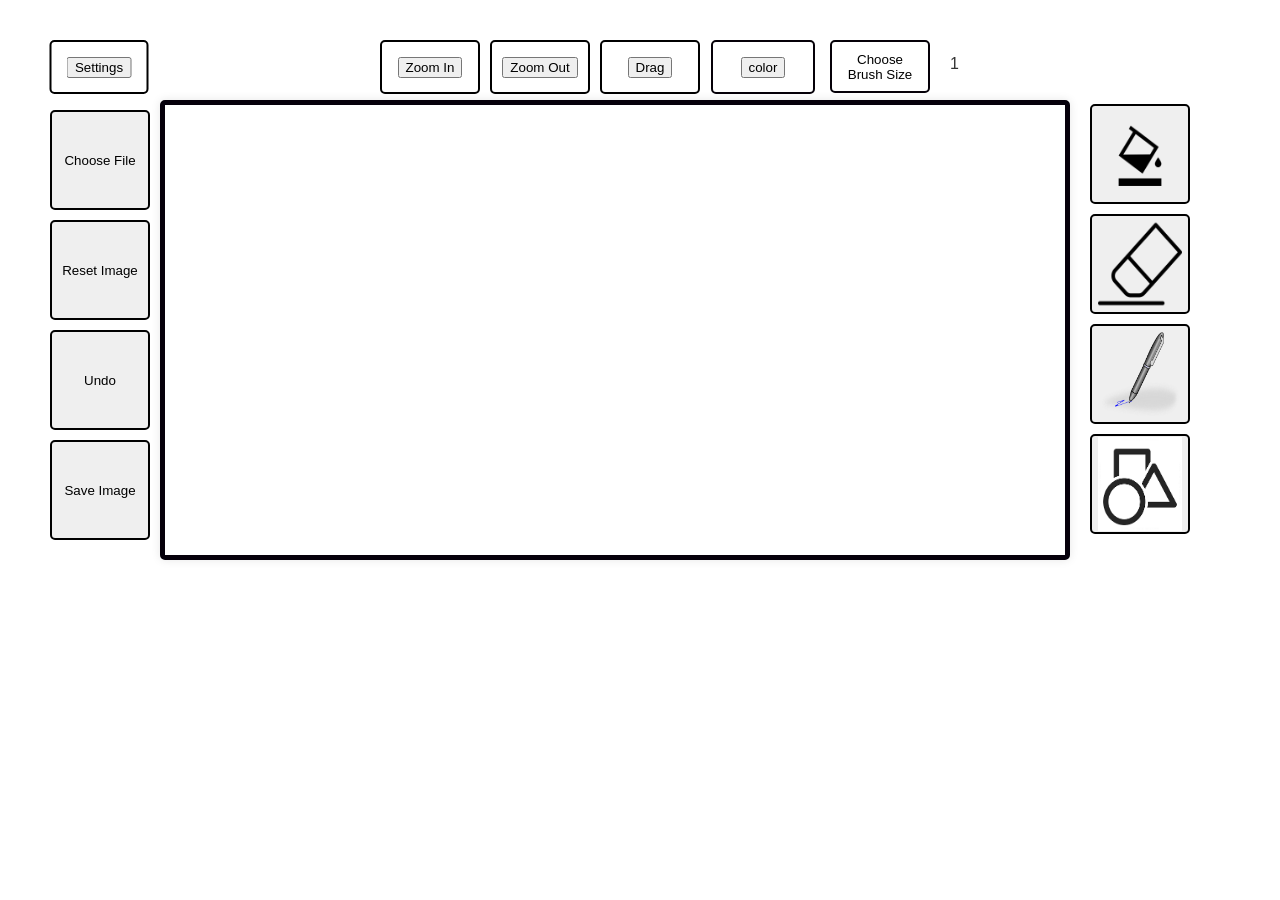
==== index.html @ d72dcabb "Update index.html" ====
<!DOCTYPE html>
<html lang="en">
<head>
  <meta charset="UTF-8">
  <meta name="viewport" content="width=device-width, initial-scale=1.0">
  <title>ColoringPage</title>
  <style>
body {
  font-family: Arial, sans-serif;
  color: #333;
  margin: 0;
  padding: 0;
  background-image: url('background.jpg'); /* Add this line */
  background-size: cover; /* Ensure the background image covers the entire area */
  background-position: center; /* Center the background image */
  background-repeat: no-repeat; /* Prevent the background image from repeating */
  background-attachment: fixed; /* Ensure the background image stays fixed during scrolling */
}

.container {
  position: relative;
  max-width: 1200px;
  margin: 0 auto;
  padding: 20px;
}


/*canvas picture*/
#canvas-container {
  position: static;
  width: 900px; /* Set fixed width for the canvas container */
  height: 450px; /* Set fixed height for the canvas container */
  /* Adjust the top position to move it lower */
  margin-top: 80px;
  margin-left: 120px;
  border: 5px solid rgb(6, 0, 11);
  border-radius: 5px;
  overflow: hidden;
  box-shadow: 0 0 10px rgba(0, 0, 0, 0.1);
}

.color-pick{
  max-width: auto;
  max-height: 450px;
}


/*column right- reset undo and save*/
.button-container1 {
  position: static; /* Change to static positioning */
  display: flex;
  flex-direction: column;
  gap: 10px; /* Adjust gap between columns */
  align-items: flex-start; /* Align items to the start */
  margin-top: -450px; /* Adjust top margin as needed */
  margin-left: 10px; /* Adjust left margin as needed */
}

.button-container1 > div {
  display: flex;
  flex-direction: column;
  gap: 10px; /* Adjust gap between buttons */
}

.button-container1 button {
  width: 100px;
  height: 100px;
  border: 2px solid #000;
  border-radius: 5px;
  cursor: pointer;
}

input[type="file"] {
  color: transparent;
  width: 100px;
  height: 100px;

}

input[type="file"]::-webkit-file-upload-button {
  width: 100px;
  height: 100px;
  border: 2px solid #000;
  border-radius: 5px;
  cursor: pointer;

}

/*zoom in and out and Drag*/
.button-container2 {
  position: static;
  display: flex;
  flex-direction: row; /* Arrange items in a row */
  margin-top: -500px;
  margin-left: 500px;
  transform: translateX(-50%); /* Center horizontally using transform */
  width: 320px; /* Allow width to adjust based on content */
  height: auto; /* Allow height to adjust based on content */
  gap: 10px; /* Add space between the squares */
}

.button-container2 > div {
  width: 100px; /* Set a fixed width for the color palette */
  height: 50px; /* Set a fixed height for the color palette */
  border: 2px solid #000; /* Add border around the color palette */
  border-radius: 5px; /* Add border radius for rounded corners */
  display: flex;
  align-items: center; /* Center content vertically */
  justify-content: center; /* Center content horizontally */
  background-color: white; /* Optional: Set background color */
}


/*column left- pen eraser figures*/

.button-container3 {
  position: static;
  margin-top: 230px;
  margin-left:1050px;
  transform: translateY(-50%);
  flex-direction: column;;
}
.button-container3 > div {
  display: flex;
  flex-direction: column;
  gap: 0px; /* Add gap between buttons */
}

.button-container3 button {
  width: 100px; /* Set width for each color option */
  height: 100px; /* Set height for each color option */
  border: 2px solid #000; /* Add border around each color option */
  border-radius: 5px; /* Add border radius for rounded corners */
  margin-bottom: 10px; /* Adjust margin between color options */
  cursor: pointer;
}
.button-container3 img {
  width: 100%; /* Ensure image fills the square button */
  height: 100%; /* Ensure image fills the square button */
}


/* Hide the figures palette by default */
.palette-container {
  display: none;
}
.palette-container {
  position: absolute;
  top: -2px;
  left: -280px; 
  width: 220px; /* Set the width */
  height: 420px; /* Set the height */
  background-color: white;
  border: 5px solid #000;
  border-radius: 5px;
  padding: 15px;
  overflow-y: hidden; /* Add scrollbars if content exceeds height */
  z-index: 10; /* Ensure it appears on top of other elements */
  background-color: #d1e2f9;

}



.palette-container.show {
  display: flex; /* Show the figures palette when the "show" class is added */
  flex-wrap: wrap;
  justify-content: center;
}

.palette-container button {
  width: 100px; /* Set width for each figure button */
  height: 120px; /* Set height for each figure button */
  border: 2px solid #000; /* Add border around each figure button */
  border-radius: 5px; /* Add border radius for rounded corners */
  cursor: pointer;
  
}


/*color picker*/
#colorPicker {
  display: none;
}
#color-palette-container {
  display: none;
}
.color-palette {
    position: absolute;
    display: flex;
    flex-direction: row; /* Arrange items in a row */
    left: 743px; /* Center horizontally */
    top: 40px; /* Adjust the top position to move it lower */
    transform: translateX(-50%); /* Center horizontally using transform */
    width: 100px; /* Set a fixed width for the color palette */
    height: 50px; /* Set a fixed height for the color palette */
    border: 2px solid rgb(5, 0, 8); /* Add border around the color palette */
    border-radius: 5px; /* Add border radius for rounded corners */
    align-items: center; /* Center content vertically */
    justify-content: center; /* Center content horizontally */
    background-color: white; /* Optional: Set background color */
}




#secondaryColorPalette {
  position: fixed;
  top: 50%; /* Adjusted to 50% to center vertically */
  left: 50%; /* Adjusted to 50% to center horizontally */
  transform: translate(-48%, -43%); /* Center the palette */
  width:1300px;
  height:700px;
  display: flex;
  flex-wrap: wrap;
  justify-content: center;
  align-items: center;
  background-color:  #d1e2f9;
  padding: 20px;
  display: flex;
  flex-direction: row; /* Display columns horizontally */
  justify-content: space-between; /* Distribute columns evenly along the row */
}
.color-column {
  display: inline-block;
  flex-direction: column; /* Stack color options vertically */
}

.color-option {
  width: 100px; /* Set a fixed width for each color option */
  height: 100px; /* Set a fixed height for each color option */
  border: 5px solid #000;
  border-radius: 20px;
  margin: 20px;
}
.color-option:hover {
  transform: scale(1.1);
}





/* brush size */
.brush-size-container {
  position: static;
  display: flex;
  flex-direction: row; /* Arrange items in a row */
  margin-top: -515px;
  margin-left:10px;
  width: auto; /* Allow width to adjust based on content */
  height: auto; /* Allow height to adjust based on content */
}

#toggleBrushSizeButtons {
  position: static;
  margin-top: -5px;
  margin-left: 830px;
  transform: translateX(-50%); /* Center horizontally using transform */
  width: 100px; /* Set a fixed width for the color palette */
  height: 53px; /* Set a fixed height for the color palette */
  border: 2px solid rgb(5, 0, 8); /* Add border around the color palette */
  border-radius: 5px; /* Add border radius for rounded corners */
  align-items: center; /* Center content vertically */
  justify-content: center; /* Center content horizontally */
  background-color: white; /* Optional: Set background color */
}

.brush-size-frame {
  display: none; /* Hide by default */
  position: absolute;
  top: 30px; /* Adjust the top position */
  width: 1200px; /* Set the width */
  height: 450px; /* Set the height */
  left: 0px; /* Center horizontally */
  background-color: #d1e2f9;
  border: 2px solid #000;
  border-radius: 5px;
  padding: 10px;
  overflow-y: auto; /* Add scrollbars if content exceeds height */
  z-index: 10;
}

.brush-size-buttons {
  display: flex;
  flex-wrap: wrap;
  gap: 20px;
  justify-content: center;
}

.brush-size-buttons button {
  width: 70px;
  height: 400px;
  border: 2px solid #000;
  border-radius: 5px;
  background-color: #fff;
  cursor: pointer;
  display: flex;
  align-items: center;
  justify-content: center;
  font-size: 14px;
  flex-direction: column; /* Align items vertically */
}

.brush-size-buttons button:hover {
  background-color: #ddd;
}

#brushSizeValue {
  margin-top: 10px;
  margin-left: -30px;
  font-size: 16px;

}

/* Special button styling for all buttons */
.special-button {
  justify-content: space-between; /* Space out the content vertically */
  padding: 10px 0; /* Add padding to space the content inside */
  align-items: center; /* Center items horizontally */
}

.special-button .button-text {
  margin-bottom: auto; /* Push text to the top */
  font-size: 18px; /* Adjust font size as needed */
}

.special-button .button-image {
  max-width: 50px; /* Adjust image size as needed */
  height: 400px; /* Set height to 400px */
  object-fit: contain; /* Ensure the image fits within the height while maintaining aspect ratio */
}


/*settings*/
.settings-container{
  position: absolute;
  display: flex;
  flex-direction: row; /* Arrange items in a row */
  left: 79px; /* Center horizontally */
  top: 40px; /* Adjust the top position to move it lower */
  transform: translateX(-50%); /* Center horizontally using transform */
  gap: 10px; /* Add space between the squares */
}

.settings-container> div {
  width: 95px; /* Set a fixed width for the color palette */
  height: 50px; /* Set a fixed height for the color palette */
  border: 2px solid #000; /* Add border around the color palette */
  border-radius: 5px; /* Add border radius for rounded corners */
  display: flex;
  align-items: center; /* Center content vertically */
  justify-content: center; /* Center content horizontally */
  background-color: white; /* Optional: Set background color */
}


.settings-screen {
  display: none; /* Hide by default */
  position: absolute;
  top: 10px; /* Adjust the top position */
  width: 1200px; /* Set the width */
  height: 530px; /* Set the height */
  left: -20px; /* Center horizontally */
  background-color: #d1e2f9;
  border: 2px solid #000;
  border-radius: 5px;
  padding: 10px;
  overflow-y: auto; /* Add scrollbars if content exceeds height */
}

.settings-screen1 {
  display: flex;
  flex-wrap: wrap;
  gap: 20px;
  justify-content: center;
  flex-direction: column; /* Change to column layout */
}

.settings-screen1 button {
  width: 70px;
  border: 2px solid #000;
  border-radius: 5px;
  background-color: #fff;
  cursor: pointer;
  display: flex;
  align-items: center;
  justify-content: center;
  font-size: 14px;
  flex-direction: column; /* Change to column layout */
}

.settings-screen1 button:hover {
  background-color: #ddd;
}

#setting1 {
  width: 100%; /* Make the button fill its container width */
  height: 40px; /* Set button height */
  margin-bottom: 10px; /* Add margin at the bottom */
  border: 2px solid #000; /* Add border */
  border-radius: 5px; /* Add border radius for rounded corners */
  background-color: #fff; /* Set background color */
  color: #000; /* Set text color */
  font-size: 16px; /* Adjust font size */
  cursor: pointer; /* Show pointer cursor on hover */
  display: flex; /* Use flexbox for alignment */
  align-items: center; /* Center items vertically */
  justify-content: center; /* Center items horizontally */
}

#setting1:hover {
  background-color: #ddd; /* Change background color on hover */
}

.timesetting-buttons {
  display: flex;
  justify-content: center; /* Center buttons horizontally */
  margin-top: -10px; /* Adjust top margin as needed */
  gap: 5px; /* Space between buttons */
}

.timesetting-button {
  width: 100px; /* Adjust button width as needed */
  height: 40px; /* Adjust button height as needed */
  /* Remove margin here to use gap property */
  border: 2px solid #000;
  border-radius: 5px;
  background-color: #fff;
  cursor: pointer;
  display: flex;
  align-items: center;
  justify-content: center;
  font-size: 14px;
}

.timesetting-button:hover {
  background-color: #ddd;
}


#setting2 {
  width: 100%; /* Make the button fill its container width */
  height: 40px; /* Set button height */
  margin-bottom: 10px; /* Add margin at the bottom */
  border: 2px solid #000; /* Add border */
  border-radius: 5px; /* Add border radius for rounded corners */
  background-color: #fff; /* Set background color */
  color: #000; /* Set text color */
  font-size: 16px; /* Adjust font size */
  cursor: pointer; /* Show pointer cursor on hover */
  display: flex; /* Use flexbox for alignment */
  align-items: center; /* Center items vertically */
  justify-content: center; /* Center items horizontally */
}

#setting2:hover {
  background-color: #ddd; /* Change background color on hover */
}

.thresholdsetting-buttons {
  display: flex;
  justify-content: center; /* Center buttons horizontally */
  margin-top: -10px; /* Adjust top margin as needed */
  gap: 5px; /* Space between buttons */

}

.thresholdsetting-button {
  width: 100px; /* Adjust button width as needed */
  height: 40px; /* Adjust button height as needed */
  /* Remove margin here to use gap property */
  border: 2px solid #000;
  border-radius: 5px;
  background-color: #fff;
  cursor: pointer;
  display: flex;
  align-items: center;
  justify-content: center;
  font-size: 14px;
}

.thresholdsetting-button:hover {
  background-color: #ddd;
}


#musicsetting {
  width: 100%; /* Make the button fill its container width */
  height: 40px; /* Set button height */
  margin-bottom: 10px; /* Add margin at the bottom */
  border: 2px solid #000; /* Add border */
  border-radius: 5px; /* Add border radius for rounded corners */
  background-color: #fff; /* Set background color */
  color: #000; /* Set text color */
  font-size: 16px; /* Adjust font size */
  cursor: pointer; /* Show pointer cursor on hover */
  display: flex; /* Use flexbox for alignment */
  align-items: center; /* Center items vertically */
  justify-content: center; /* Center items horizontally */
}

#musicsetting:hover {
  background-color: #ddd; /* Change background color on hover */
}
.music-player {
  display: flex;
  justify-content: center; /* Center buttons horizontally */
  margin-top: -10px; /* Adjust top margin as needed */
  gap: 5px; /* Space between buttons */

}



#leveldraw {
  width: 100%; /* Make the button fill its container width */
  height: 40px; /* Set button height */
  margin-bottom: 10px; /* Add margin at the bottom */
  border: 2px solid #000; /* Add border */
  border-radius: 5px; /* Add border radius for rounded corners */
  background-color: #fff; /* Set background color */
  color: #000; /* Set text color */
  font-size: 16px; /* Adjust font size */
  cursor: pointer; /* Show pointer cursor on hover */
  display: flex; /* Use flexbox for alignment */
  align-items: center; /* Center items vertically */
  justify-content: center; /* Center items horizontally */
}

#leveldraw:hover {
  background-color: #ddd; /* Change background color on hover */
}

.leveldrawbuttons {
  display: flex;
  justify-content: center; /* Center buttons horizontally */
  margin-top: -10px; /* Adjust top margin as needed */
  gap: 5px; /* Space between buttons */
}

.leveldraw-button {
  width: 100px; /* Adjust button width as needed */
  height: 40px; /* Adjust button height as needed */
  border: 2px solid #000;
  border-radius: 5px;
  background-color: #fff;
  cursor: pointer;
  display: flex;
  align-items: center;
  justify-content: center;
  font-size: 14px;
}

.leveldraw-button:hover {
  background-color: #ddd;
}

body.secondary-palette-visible .brush-size-container,
body.secondary-palette-visible .settings-container {
  display: none;
}

#downloadBtn {
  width: 100%; /* Make the button fill its container width */
  height: 40px; /* Set button height */
  margin-bottom: 10px; /* Add margin at the bottom */
  border: 2px solid #000; /* Add border */
  border-radius: 5px; /* Add border radius for rounded corners */
  background-color: #fff; /* Set background color */
  color: #000; /* Set text color */
  font-size: 16px; /* Adjust font size */
  cursor: pointer; /* Show pointer cursor on hover */
  display: flex; /* Use flexbox for alignment */
  align-items: center; /* Center items vertically */
  justify-content: center; /* Center items horizontally */
}

#downloadBtn:hover {
  background-color: #ddd; /* Change background color on hover */
}

  </style>
  
</head>
<body>
  <meta charset="UTF-8">
  <meta name="viewport" content="width=device-width, initial-scale=1.0">


  
  <div class="container">
    <div id="canvas-container">
      <canvas id="imageCanvas" width="900" height="450" willReadFrequently></canvas>
    </div>

  <div class="color-pick">
    <div id="canvas-container1">
      <input type="color" id="colorPicker" value="#007bff">
    </div>

    <div class="button-container1">
      <div>
        <input type="file" id="fileInput" accept="image/*">
        <button onclick="resetImage()">Reset Image</button>
        <button id="undoButton">Undo</button>
        <button id="saveButton">Save Image</button> <!-- Added Save Image button -->

      </div>
    </div>

    <div class="button-container2">
      <div>
        <button id="ZoomIn">Zoom In</button>
      </div>
      <div>
        <button id="ZoomOut">Zoom Out</button>
      </div>
      <div>
        <button id="Drag">Drag</button>
      </div>
    </div>




    <div class="button-container3">
      <div>
        <button onclick="switchToPen()"><img src="fill-color-icon.png" alt="Pen"></button>
        <button onclick="switchToEraser()"><img src="eraser-icon1.png" alt="Eraser"></button>
        <button onclick="switchToPencil()"><img src="pen-icon.png" alt="Pencil"></button>
        <button onclick="toggleFigures()"><img src="shape-icon.png" alt="shape-icon"></button>
    <div id="figures-container" class="palette-container">
      <button onclick="switchToRectangle()"><img src="rectangle.png" alt="Rectangle"></button>
      <button onclick="switchToCircle()"><img src="circle-icon.png" alt="circle-icon"></button>
      <button onclick="switchToTriangle()"><img src="triangle-icon.png" alt="triangle-icon"></button>
     <button onclick="switchToLine()"><img src="line-icon.jpg" alt="line-icon"></button>
          </div>
      </div>
    </div>


    
    <div class="color-palette" id="mainColorPalette">
      <button onclick="selectColor('#FF0000')">color</button>
    </div>
    <div class="color-palette" id="secondaryColorPalette" style="display: none;"></div>
    </div>



    
   <div class="brush-size-container">
      <button id="toggleBrushSizeButtons">Choose Brush Size</button>
        <div id="brushSizeFrame" class="brush-size-frame">
      <div class="brush-size-buttons">
        <button onclick="setBrushSize(1)" class="special-button">
          <span class="button-text">1</span>
          <img src="C:\Users\Lavi\Desktop\Final_Project\finalProj\icon\pinceau1.jpeg" class="button-image">
        </button>
        <button onclick="setBrushSize(2)" class="special-button">
          <span class="button-text">2</span>
          <img src="C:\Users\Lavi\Desktop\Final_Project\finalProj\icon\pinceau2.jpeg" class="button-image">
        </button>
        <button onclick="setBrushSize(3)" class="special-button">
          <span class="button-text">3</span>
          <img src="C:\Users\Lavi\Desktop\Final_Project\finalProj\icon\pinceau3.jpeg" class="button-image">
        </button>
        <button onclick="setBrushSize(4)" class="special-button">
          <span class="button-text">4</span>
          <img src="C:\Users\Lavi\Desktop\Final_Project\finalProj\icon\pinceau4.jpeg" class="button-image">
        </button>
        <button onclick="setBrushSize(5)" class="special-button">
          <span class="button-text">5</span>
          <img src="C:\Users\Lavi\Desktop\Final_Project\finalProj\icon\pinceau5.jpeg" class="button-image">
        </button>
        <button onclick="setBrushSize(6)" class="special-button">
          <span class="button-text">6</span>
          <img src="C:\Users\Lavi\Desktop\Final_Project\finalProj\icon\pinceau6.jpeg"" class="button-image">
        </button>
        <button onclick="setBrushSize(7)" class="special-button">
          <span class="button-text">7</span>
          <img src="C:\Users\Lavi\Desktop\Final_Project\finalProj\icon\pinceau7.jpeg" class="button-image">
        </button>
        <button onclick="setBrushSize(8)" class="special-button">
          <span class="button-text">8</span>
          <img src="C:\Users\Lavi\Desktop\Final_Project\finalProj\icon\pinceau8.jpeg" class="button-image">
        </button>
        <button onclick="setBrushSize(9)" class="special-button">
          <span class="button-text">9</span>
          <img src="C:\Users\Lavi\Desktop\Final_Project\finalProj\icon\pinceau9.jpeg" class="button-image">
        </button>
        <button onclick="setBrushSize(10)" class="special-button">
          <span class="button-text">10</span>
          <img src="C:\Users\Lavi\Desktop\Final_Project\finalProj\icon\pinceau10.jpeg" class="button-image">
        </button>
      </div>
    </div>
    <span id="brushSizeValue">1</span>
  </div>
  
  <div class="settings-container">
    <div>
    <button id="settingsbutton">Settings</button>
    <div id="settingsscreen" class="settings-screen">
      <div class="settings-screen1">
        <button id="setting1">Time Setting-button</button>
        <div class="timesetting-buttons">
          <button class="timesetting-button" data-value="10">10</button>
          <button class="timesetting-button" data-value="100">100</button>
          <button class="timesetting-button" data-value="500">500</button>
          <button class="timesetting-button" data-value="1000">1000</button>
          <button class="timesetting-button" data-value="2000">2000</button>
          <button class="timesetting-button" data-value="3000">3000</button>
        </div>
        <button id="setting2">Threshold Setting-button</button>
        <div class="thresholdsetting-buttons">
          <button class="thresholdsetting-button" data-value="10">10</button>
          <button class="thresholdsetting-button" data-value="20">20</button>
          <button class="thresholdsetting-button" data-value="30">30</button>
          <button class="thresholdsetting-button" data-value="40">40</button>
          <button class="thresholdsetting-button" data-value="50">50</button>
          <button class="thresholdsetting-button" data-value="60">60</button>
        </div>
        <button id="musicsetting">Music Setting-button</button>
        <div class="music-player">
          <audio id="musicPlayer" src="C:\Users\Leana Assouline\Desktop\finalProj\media\music.mp3"></audio>
          <button id="playButton">Play Music</button>
          <button id="pauseButton">Pause Music</button>
          <button id="stopButton">Stop Music</button>
        </div>
        
        <button id="leveldraw">Your Level</button>
        <div class="leveldrawbuttons">
          <button class="leveldraw-button" data-value="1">1</button>
          <button class="leveldraw-button" data-value="2">2</button>
          <button class="leveldraw-button" data-value="3">3</button>
        </div>

        <button id="downloadBtn">Download Matrix</button>
      </div>
      </div>
    </div>
  </div>

  <script src="https://cdn.plot.ly/plotly-latest.min.js"></script>
  <div id="plot1"></div>
  <div id="plot2"></div>

  <script src="js.js"></script>
</body>
</html>
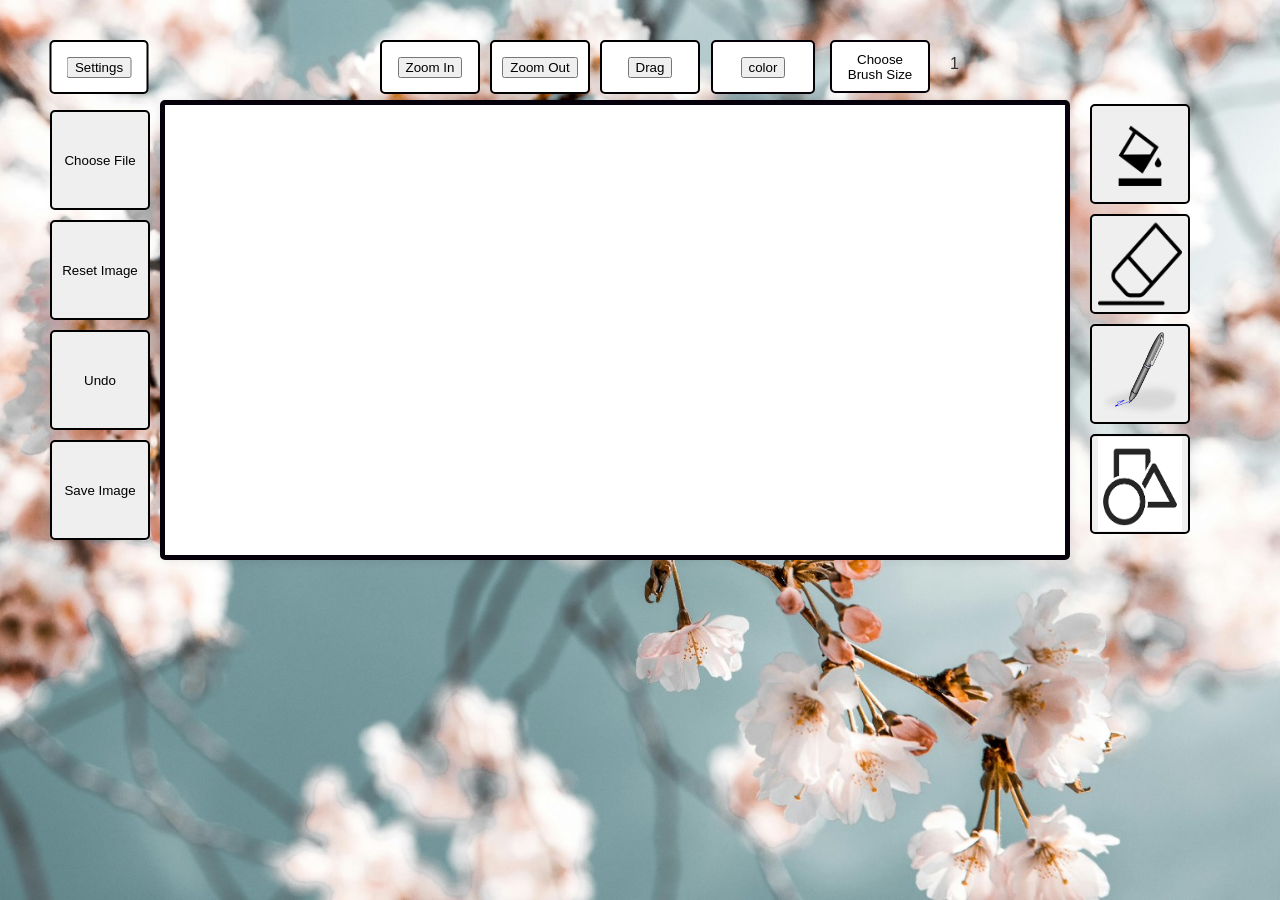
==== commit 5a18acba: "Update index.html" ====
--- a/index.html
+++ b/index.html
@@ -10,7 +10,7 @@
   color: #333;
   margin: 0;
   padding: 0;
-  background-image: url('background.jpg'); /* Add this line */
+  background-image: url('background.jpeg'); /* Add this line */
   background-size: cover; /* Ensure the background image covers the entire area */
   background-position: center; /* Center the background image */
   background-repeat: no-repeat; /* Prevent the background image from repeating */
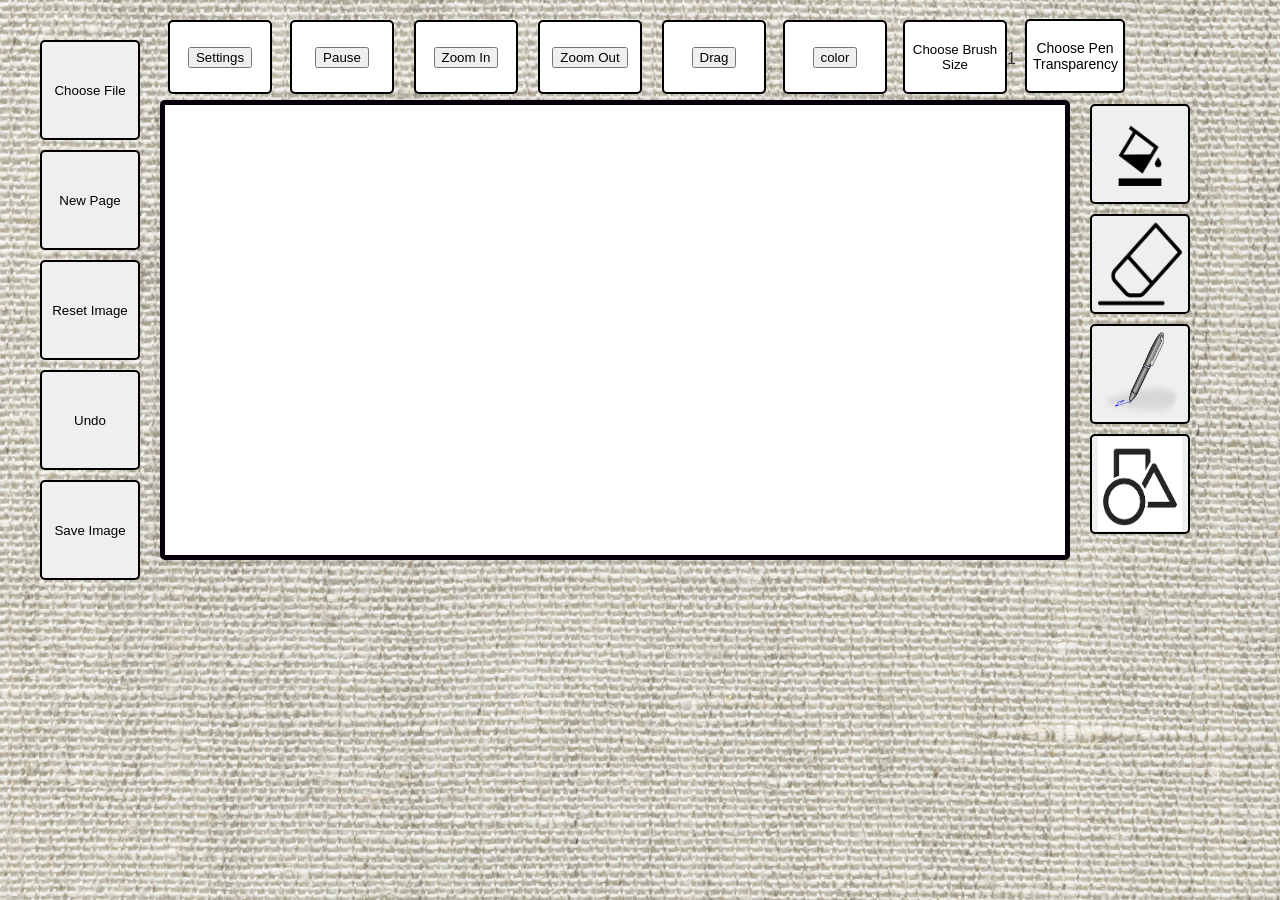
==== commit 65e9ce92: "Add files via upload" ====
--- a/index.html
+++ b/index.html
@@ -1,16 +1,16 @@
-<!DOCTYPE html>
 <html lang="en">
 <head>
   <meta charset="UTF-8">
   <meta name="viewport" content="width=device-width, initial-scale=1.0">
   <title>ColoringPage</title>
   <style>
+    
 body {
   font-family: Arial, sans-serif;
   color: #333;
   margin: 0;
   padding: 0;
-  background-image: url('background.jpeg'); /* Add this line */
+  background-image: url('background.jpg'); /* Add this line */
   background-size: cover; /* Ensure the background image covers the entire area */
   background-position: center; /* Center the background image */
   background-repeat: no-repeat; /* Prevent the background image from repeating */
@@ -52,8 +52,8 @@
   flex-direction: column;
   gap: 10px; /* Adjust gap between columns */
   align-items: flex-start; /* Align items to the start */
-  margin-top: -450px; /* Adjust top margin as needed */
-  margin-left: 10px; /* Adjust left margin as needed */
+  margin-top: -520px; /* Adjust top margin as needed */
+  margin-left: 0px; /* Adjust left margin as needed */
 }
 
 .button-container1 > div {
@@ -91,17 +91,17 @@
   position: static;
   display: flex;
   flex-direction: row; /* Arrange items in a row */
-  margin-top: -500px;
+  margin-top: -560px;
   margin-left: 500px;
   transform: translateX(-50%); /* Center horizontally using transform */
-  width: 320px; /* Allow width to adjust based on content */
+  width: 500px; /* Allow width to adjust based on content */
   height: auto; /* Allow height to adjust based on content */
-  gap: 10px; /* Add space between the squares */
+  gap: 20px; /* Add space between the squares */
 }
 
 .button-container2 > div {
   width: 100px; /* Set a fixed width for the color palette */
-  height: 50px; /* Set a fixed height for the color palette */
+  height: 70px; /* Set a fixed height for the color palette */
   border: 2px solid #000; /* Add border around the color palette */
   border-radius: 5px; /* Add border radius for rounded corners */
   display: flex;
@@ -189,11 +189,11 @@
     position: absolute;
     display: flex;
     flex-direction: row; /* Arrange items in a row */
-    left: 743px; /* Center horizontally */
-    top: 40px; /* Adjust the top position to move it lower */
+    left: 815px; /* Center horizontally */
+    top: 20px; /* Adjust the top position to move it lower */
     transform: translateX(-50%); /* Center horizontally using transform */
     width: 100px; /* Set a fixed width for the color palette */
-    height: 50px; /* Set a fixed height for the color palette */
+    height: 70px; /* Set a fixed height for the color palette */
     border: 2px solid rgb(5, 0, 8); /* Add border around the color palette */
     border-radius: 5px; /* Add border radius for rounded corners */
     align-items: center; /* Center content vertically */
@@ -246,19 +246,18 @@
   position: static;
   display: flex;
   flex-direction: row; /* Arrange items in a row */
-  margin-top: -515px;
-  margin-left:10px;
-  width: auto; /* Allow width to adjust based on content */
-  height: auto; /* Allow height to adjust based on content */
+  margin-top: -470px;
+  margin-left:915px;
+  gap: 20px;
 }
 
 #toggleBrushSizeButtons {
   position: static;
-  margin-top: -5px;
-  margin-left: 830px;
+  margin-top: 0px;
+  margin-left:0px;
   transform: translateX(-50%); /* Center horizontally using transform */
-  width: 100px; /* Set a fixed width for the color palette */
-  height: 53px; /* Set a fixed height for the color palette */
+  width: 104px; /* Set a fixed width for the color palette */
+  height: 74px; /* Set a fixed height for the color palette */
   border: 2px solid rgb(5, 0, 8); /* Add border around the color palette */
   border-radius: 5px; /* Add border radius for rounded corners */
   align-items: center; /* Center content vertically */
@@ -307,11 +306,13 @@
 }
 
 #brushSizeValue {
-  margin-top: 10px;
-  margin-left: -30px;
+  margin-top: 30px;
+  margin-left: -72px;
   font-size: 16px;
 
 }
+
+
 
 /* Special button styling for all buttons */
 .special-button {
@@ -332,20 +333,70 @@
 }
 
 
+
+
+
+
+
+
+
+
+
+/* transparency */
+.transparency-container {
+  position: relative;
+  display: inline-block;
+  margin-top: -75px;
+  margin-left: 985px;
+}
+
+.transparency-container button {
+  width: 100px;
+  height: 74px;
+  border: 2px solid #000;
+  border-radius: 5px;
+  background-color: #fff;
+  cursor: pointer;
+  font-size: 14px;
+}
+
+.transparency-options {
+  display: none;
+  position: absolute;
+  top: 50px;
+  left: 0;
+  width: 200px;
+  padding: 10px;
+  background-color: #fff;
+  border: 2px solid #000;
+  border-radius: 5px;
+  z-index: 10;
+}
+
+.transparency-options .special-button {
+  display: block;
+  width: 100%;
+  margin-bottom: 5px;
+}
+
+.transparency-options .special-button:hover {
+  background-color: #ddd;
+}
+
 /*settings*/
 .settings-container{
   position: absolute;
   display: flex;
   flex-direction: row; /* Arrange items in a row */
-  left: 79px; /* Center horizontally */
-  top: 40px; /* Adjust the top position to move it lower */
+  left: 200px; /* Center horizontally */
+  top: 20px; /* Adjust the top position to move it lower */
   transform: translateX(-50%); /* Center horizontally using transform */
   gap: 10px; /* Add space between the squares */
 }
 
 .settings-container> div {
-  width: 95px; /* Set a fixed width for the color palette */
-  height: 50px; /* Set a fixed height for the color palette */
+  width: 100px; /* Set a fixed width for the color palette */
+  height: 70px; /* Set a fixed height for the color palette */
   border: 2px solid #000; /* Add border around the color palette */
   border-radius: 5px; /* Add border radius for rounded corners */
   display: flex;
@@ -358,10 +409,10 @@
 .settings-screen {
   display: none; /* Hide by default */
   position: absolute;
-  top: 10px; /* Adjust the top position */
+  top: 0px; /* Adjust the top position */
+  left: -150px; /* Center horizontally */
   width: 1200px; /* Set the width */
   height: 530px; /* Set the height */
-  left: -20px; /* Center horizontally */
   background-color: #d1e2f9;
   border: 2px solid #000;
   border-radius: 5px;
@@ -556,6 +607,7 @@
   background-color: #ddd;
 }
 
+body.secondary-palette-visible .transparency-container, 
 body.secondary-palette-visible .brush-size-container,
 body.secondary-palette-visible .settings-container {
   display: none;
@@ -579,11 +631,11 @@
 #downloadBtn:hover {
   background-color: #ddd; /* Change background color on hover */
 }
-
-  </style>
+</style>
   
 </head>
 <body>
+  
   <meta charset="UTF-8">
   <meta name="viewport" content="width=device-width, initial-scale=1.0">
 
@@ -602,14 +654,17 @@
     <div class="button-container1">
       <div>
         <input type="file" id="fileInput" accept="image/*">
-        <button onclick="resetImage()">Reset Image</button>
+        <button id="newPage">New Page</button>
+        <button id="resetImage">Reset Image</button>
         <button id="undoButton">Undo</button>
         <button id="saveButton">Save Image</button> <!-- Added Save Image button -->
-
       </div>
     </div>
 
     <div class="button-container2">
+      <div>
+        <button id="Pause">Pause</button>
+      </div>
       <div>
         <button id="ZoomIn">Zoom In</button>
       </div>
@@ -619,6 +674,7 @@
       <div>
         <button id="Drag">Drag</button>
       </div>
+ 
     </div>
 
 
@@ -626,15 +682,19 @@
 
     <div class="button-container3">
       <div>
-        <button onclick="switchToPen()"><img src="fill-color-icon.png" alt="Pen"></button>
-        <button onclick="switchToEraser()"><img src="eraser-icon1.png" alt="Eraser"></button>
-        <button onclick="switchToPencil()"><img src="pen-icon.png" alt="Pencil"></button>
-        <button onclick="toggleFigures()"><img src="shape-icon.png" alt="shape-icon"></button>
-    <div id="figures-container" class="palette-container">
-      <button onclick="switchToRectangle()"><img src="rectangle.png" alt="Rectangle"></button>
-      <button onclick="switchToCircle()"><img src="circle-icon.png" alt="circle-icon"></button>
-      <button onclick="switchToTriangle()"><img src="triangle-icon.png" alt="triangle-icon"></button>
-     <button onclick="switchToLine()"><img src="line-icon.jpg" alt="line-icon"></button>
+        <button id="switchToPen"><img src="fill-color-icon.png" alt="Pen"></button>
+          <button id="switchToEraser"><img src="eraser-icon1.png" alt="Eraser"></button>
+          <button id="switchToPencil"><img src="pen-icon.png" alt="Pencil"></button>
+          <button id="toggleFigures"><img src="shape-icon.png" alt="shape-icon"></button>
+          <div id="figures-container" class="palette-container">
+            <button id="rectangleButton"><img src="rectangle.png" alt="Rectangle"></button>
+            <button id="lineButton"><img src="line-icon.jpg" alt="line-icon"></button>
+            <button id="circleButton"><img src="circle-icon.png" alt="circle-icon"></button>
+            <button id="elipsaButton"><img src="elipse-icon.png" alt="triangle-icon"></button>
+            <button id="triangleButton"><img src="righttriangle-icon.png" alt="triangle-icon"></button>
+            <button id="IsoscelesTriangle"><img src="IsoscelesTriangle.png" alt="triangle-icon"></button>
+
+
           </div>
       </div>
     </div>
@@ -642,78 +702,89 @@
 
     
     <div class="color-palette" id="mainColorPalette">
-      <button onclick="selectColor('#FF0000')">color</button>
+      <button id="selectColor">color</button>
     </div>
     <div class="color-palette" id="secondaryColorPalette" style="display: none;"></div>
     </div>
-
-
 
     
    <div class="brush-size-container">
       <button id="toggleBrushSizeButtons">Choose Brush Size</button>
         <div id="brushSizeFrame" class="brush-size-frame">
-      <div class="brush-size-buttons">
-        <button onclick="setBrushSize(1)" class="special-button">
-          <span class="button-text">1</span>
-          <img src="C:\Users\Lavi\Desktop\Final_Project\finalProj\icon\pinceau1.jpeg" class="button-image">
-        </button>
-        <button onclick="setBrushSize(2)" class="special-button">
-          <span class="button-text">2</span>
-          <img src="C:\Users\Lavi\Desktop\Final_Project\finalProj\icon\pinceau2.jpeg" class="button-image">
-        </button>
-        <button onclick="setBrushSize(3)" class="special-button">
-          <span class="button-text">3</span>
-          <img src="C:\Users\Lavi\Desktop\Final_Project\finalProj\icon\pinceau3.jpeg" class="button-image">
-        </button>
-        <button onclick="setBrushSize(4)" class="special-button">
-          <span class="button-text">4</span>
-          <img src="C:\Users\Lavi\Desktop\Final_Project\finalProj\icon\pinceau4.jpeg" class="button-image">
-        </button>
-        <button onclick="setBrushSize(5)" class="special-button">
-          <span class="button-text">5</span>
-          <img src="C:\Users\Lavi\Desktop\Final_Project\finalProj\icon\pinceau5.jpeg" class="button-image">
-        </button>
-        <button onclick="setBrushSize(6)" class="special-button">
-          <span class="button-text">6</span>
-          <img src="C:\Users\Lavi\Desktop\Final_Project\finalProj\icon\pinceau6.jpeg"" class="button-image">
-        </button>
-        <button onclick="setBrushSize(7)" class="special-button">
-          <span class="button-text">7</span>
-          <img src="C:\Users\Lavi\Desktop\Final_Project\finalProj\icon\pinceau7.jpeg" class="button-image">
-        </button>
-        <button onclick="setBrushSize(8)" class="special-button">
-          <span class="button-text">8</span>
-          <img src="C:\Users\Lavi\Desktop\Final_Project\finalProj\icon\pinceau8.jpeg" class="button-image">
-        </button>
-        <button onclick="setBrushSize(9)" class="special-button">
-          <span class="button-text">9</span>
-          <img src="C:\Users\Lavi\Desktop\Final_Project\finalProj\icon\pinceau9.jpeg" class="button-image">
-        </button>
-        <button onclick="setBrushSize(10)" class="special-button">
-          <span class="button-text">10</span>
-          <img src="C:\Users\Lavi\Desktop\Final_Project\finalProj\icon\pinceau10.jpeg" class="button-image">
-        </button>
+          <div class="brush-size-buttons">
+            <button id="brushSize1" class="special-button">
+                <span class="button-text">1</span>
+                <img src="pinceau1.jpg" class="button-image">
+            </button>
+            <button id="brushSize2" class="special-button">
+                <span class="button-text">2</span>
+                <img src="pinceau2.jpg" class="button-image">
+            </button>
+            <button id="brushSize3" class="special-button">
+                <span class="button-text">3</span>
+                <img src="pinceau3.jpg" class="button-image">
+            </button>
+            <button id="brushSize4" class="special-button">
+                <span class="button-text">4</span>
+                <img src="pinceau4.jpg" class="button-image">
+            </button>
+            <button id="brushSize5" class="special-button">
+                <span class="button-text">5</span>
+                <img src="pinceau5.jpg" class="button-image">
+            </button>
+            <button id="brushSize6" class="special-button">
+                <span class="button-text">6</span>
+                <img src="pinceau6.jpg" class="button-image">
+            </button>
+            <button id="brushSize7" class="special-button">
+                <span class="button-text">7</span>
+                <img src="pinceau7.jpg" class="button-image">
+            </button>
+            <button id="brushSize8" class="special-button">
+                <span class="button-text">8</span>
+                <img src="pinceau8.jpg" class="button-image">
+            </button>
+            <button id="brushSize9" class="special-button">
+                <span class="button-text">9</span>
+                <img src="pinceau9.jpg" class="button-image">
+            </button>
+            <button id="brushSize10" class="special-button">
+                <span class="button-text">10</span>
+                <img src="pinceau10.jpg" class="button-image">
+            </button>
       </div>
     </div>
     <span id="brushSizeValue">1</span>
   </div>
-  
+
+
+  <div class="transparency-container">
+    <button id="toggleTransparencyOptions">Choose Pen Transparency</button>
+    <div id="transparencyOptions" class="transparency-options">
+        <button id="transparency100" class="special-button" data-alpha="1">100%</button>
+        <button id="transparency75" class="special-button" data-alpha="0.75">75%</button>
+        <button id="transparency50" class="special-button" data-alpha="0.5">50%</button>
+        <button id="transparency25" class="special-button" data-alpha="0.25">25%</button>
+    </div>
+</div>
+
+
+
   <div class="settings-container">
     <div>
     <button id="settingsbutton">Settings</button>
     <div id="settingsscreen" class="settings-screen">
       <div class="settings-screen1">
-        <button id="setting1">Time Setting-button</button>
+        <button id="setting1">Time Setting</button>
         <div class="timesetting-buttons">
-          <button class="timesetting-button" data-value="10">10</button>
           <button class="timesetting-button" data-value="100">100</button>
           <button class="timesetting-button" data-value="500">500</button>
           <button class="timesetting-button" data-value="1000">1000</button>
-          <button class="timesetting-button" data-value="2000">2000</button>
           <button class="timesetting-button" data-value="3000">3000</button>
+          <button class="timesetting-button" data-value="5000">5000</button>
+          <button class="timesetting-button" data-value="100000">mouse mode</button>
         </div>
-        <button id="setting2">Threshold Setting-button</button>
+        <button id="setting2">Threshold Setting</button>
         <div class="thresholdsetting-buttons">
           <button class="thresholdsetting-button" data-value="10">10</button>
           <button class="thresholdsetting-button" data-value="20">20</button>
@@ -722,9 +793,9 @@
           <button class="thresholdsetting-button" data-value="50">50</button>
           <button class="thresholdsetting-button" data-value="60">60</button>
         </div>
-        <button id="musicsetting">Music Setting-button</button>
+        <button id="musicsetting">Music Setting</button>
         <div class="music-player">
-          <audio id="musicPlayer" src="C:\Users\Leana Assouline\Desktop\finalProj\media\music.mp3"></audio>
+          <audio id="musicPlayer" src="music.mp3"></audio>
           <button id="playButton">Play Music</button>
           <button id="pauseButton">Pause Music</button>
           <button id="stopButton">Stop Music</button>
@@ -752,4 +823,3 @@
 </html>
 
 
-
